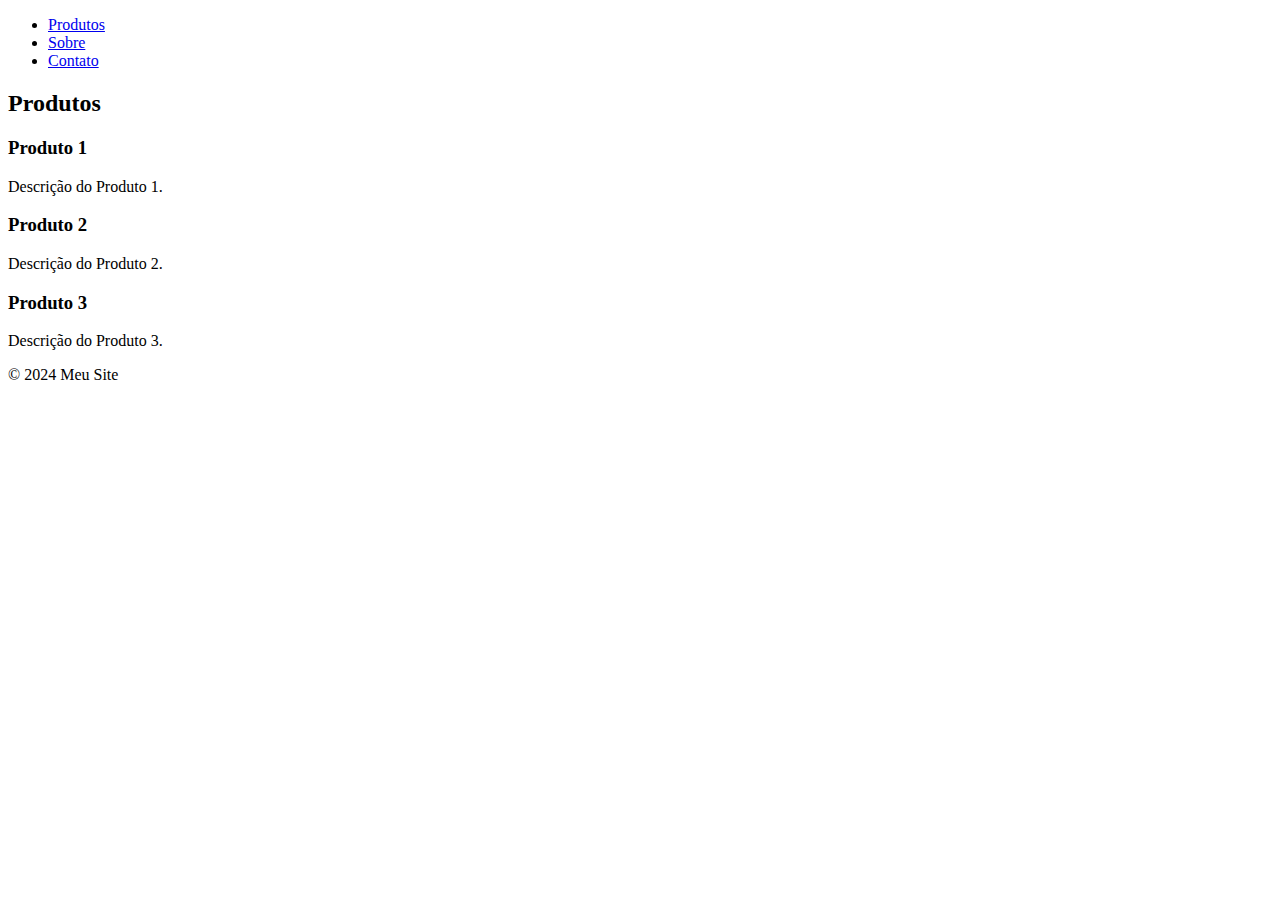
==== produtos.html @ 5daea449 "s" ====
<!DOCTYPE html>
<html lang="pt-BR">
<head>
    <meta charset="UTF-8">
    <meta name="viewport" content="width=device-width, initial-scale=1.0">
    <link rel="stylesheet" href="styles.css">
    <title>Meu Site</title>
</head>
<body>
    <header>
        <nav>
            <ul>
                <li><a href="#produtos">Produtos</a></li>
                <li><a href="#sobre">Sobre</a></li>
                <li><a href="#contato">Contato</a></li>
            </ul>
        </nav>
    </header>

    <section id="produtos">
        <h2>Produtos</h2>
        <div class="produto">
            <h3>Produto 1</h3>
            <p>Descrição do Produto 1.</p>
        </div>
        <div class="produto">
            <h3>Produto 2</h3>
            <p>Descrição do Produto 2.</p>
        </div>
        <div class="produto">
            <h3>Produto 3</h3>
            <p>Descrição do Produto 3.</p>
        </div>
    </section>

    <footer>
        <p>&copy; 2024 Meu Site</p>
    </footer>
</body>
</html>
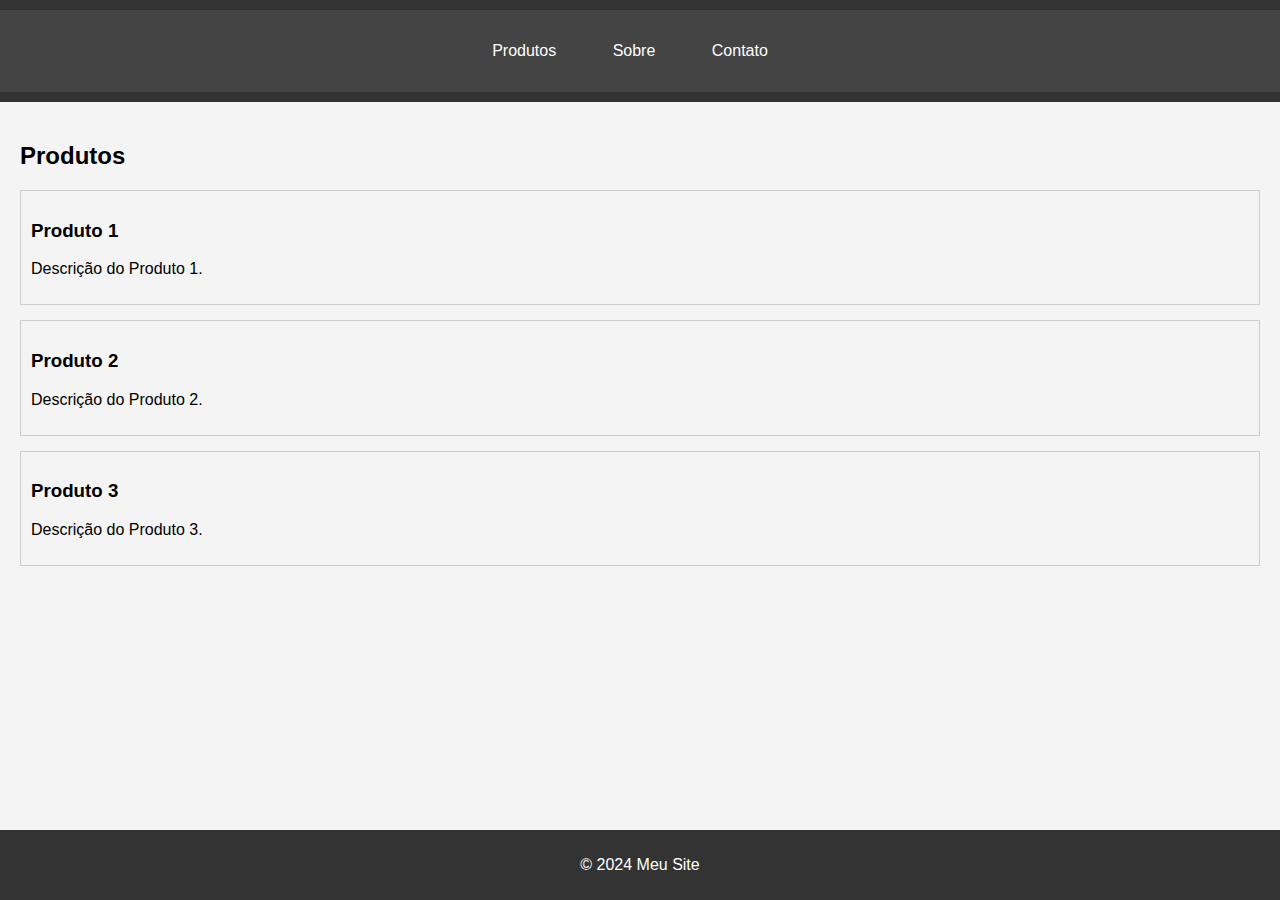
==== commit d3d80056: "s" ====
--- a/produtos.html
+++ b/produtos.html
@@ -4,7 +4,9 @@
     <meta charset="UTF-8">
     <meta name="viewport" content="width=device-width, initial-scale=1.0">
     <link rel="stylesheet" href="styles.css">
-    <title>Meu Site</title>
+    <title>Produtos</title>
+    <link href="" rel="stylesheet">
+    <link rel="stylesheet" href="style.css"
 </head>
 <body>
     <header>
--- a/style.css
+++ b/style.css
@@ -0,0 +1,154 @@
+
+body {
+    font-family: Arial, sans-serif;
+    margin: 0;
+    padding: 0;
+    background-color: #f4f4f4;
+}
+
+/* Estiliza o cabeçalho */
+header {
+    background-color: #333;
+    color: #fff;
+    padding: 1rem;
+    text-align: center;
+}
+
+/* Estiliza a navegação */
+nav {
+    background-color: #444;
+    color: #fff;
+    padding: 1rem;
+    text-align: center;
+}
+
+/* Estiliza os links de navegação */
+nav a {
+    color: #fff;
+    margin: 0 1rem;
+    text-decoration: none;
+}
+
+/* Estiliza a seção principal */
+main {
+    padding: 2rem;
+}
+
+/* Estiliza o rodapé */
+footer {
+    background-color: #333;
+    color: #fff;
+    text-align: center;
+    padding: 1rem;
+    position: fixed;
+    width: 100%;
+    bottom: 0;
+}
+
+body {
+    font-family: Arial, sans-serif;
+    margin: 0;
+    padding: 0;
+}
+
+header {
+    background: #333;
+    color: white;
+    padding: 10px 0;
+}
+
+nav ul {
+    list-style: none;
+    padding: 0;
+}
+
+nav ul li {
+    display: inline;
+    margin-right: 20px;
+}
+
+nav ul li a {
+    color: white;
+    text-decoration: none;
+}
+
+section {
+    padding: 20px;
+}
+
+.produto {
+    border: 1px solid #ccc;
+    margin-bottom: 15px;
+    padding: 10px;
+}
+
+footer {
+    text-align: center;
+    padding: 10px 0;
+    background: #333;
+    color: white;
+}
+
+/* Estilos gerais */
+body {
+    font-family: Arial, sans-serif;
+    margin: 0;
+    padding: 0;
+}
+
+/* Estilos do header e nav */
+header {
+    background: #333;
+    color: white;
+    padding: 10px 0;
+}
+
+nav ul {
+    list-style: none;
+    padding: 0;
+}
+
+nav ul li {
+    display: inline;
+    margin-right: 20px;
+}
+
+nav ul li a {
+    color: white;
+    text-decoration: none;
+}
+
+/* Estilos dos botões */
+button {
+    background-color: #007bff; /* Cor de fundo */
+    color: white;              /* Cor do texto */
+    border: none;              /* Remove a borda padrão */
+    padding: 10px 15px;        /* Espaçamento interno */
+    border-radius: 5px;        /* Bordas arredondadas */
+    cursor: pointer;           /* Muda o cursor para pointer */
+    font-size: 16px;           /* Tamanho da fonte */
+    transition: background-color 0.3s; /* Efeito de transição */
+}
+
+button:hover {
+    background-color: #0056b3; /* Cor do fundo ao passar o mouse */
+}
+
+/* Estilos da seção produtos */
+section {
+    padding: 20px;
+}
+
+.produto {
+    border: 1px solid #ccc;
+    margin-bottom: 15px;
+    padding: 10px;
+}
+
+/* Estilos do footer */
+footer {
+    text-align: center;
+    padding: 10px 0;
+    background: #333;
+    color: white;
+}
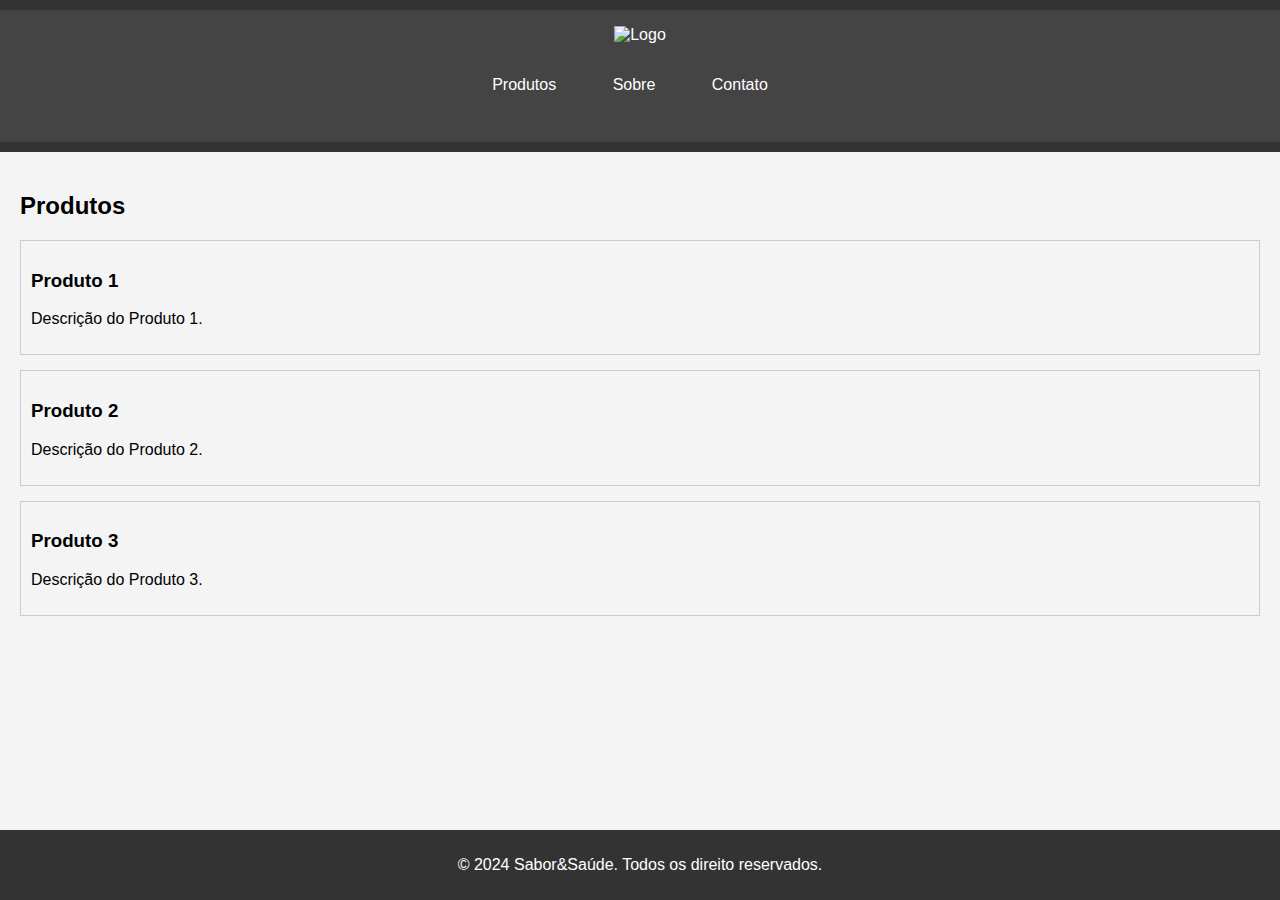
==== commit 48c2dd5e: "4" ====
--- a/produtos.html
+++ b/produtos.html
@@ -11,12 +11,16 @@
 <body>
     <header>
         <nav>
+            <div class="contatus">
+                <a href="index.html" class="branch"><img src="Preview.png" alt="Logo" title="zum-bido"></a>
+                <nav class="menu">
             <ul>
                 <li><a href="#produtos">Produtos</a></li>
                 <li><a href="#sobre">Sobre</a></li>
                 <li><a href="#contato">Contato</a></li>
             </ul>
         </nav>
+        </div>
     </header>
 
     <section id="produtos">
@@ -36,7 +40,7 @@
     </section>
 
     <footer>
-        <p>&copy; 2024 Meu Site</p>
+        <p>&copy; 2024 Sabor&Saúde. Todos os direito reservados.</p>
     </footer>
 </body>
 </html>
--- a/style.css
+++ b/style.css
@@ -6,7 +6,6 @@
     background-color: #f4f4f4;
 }
 
-/* Estiliza o cabeçalho */
 header {
     background-color: #333;
     color: #fff;
@@ -14,7 +13,6 @@
     text-align: center;
 }
 
-/* Estiliza a navegação */
 nav {
     background-color: #444;
     color: #fff;
@@ -22,19 +20,16 @@
     text-align: center;
 }
 
-/* Estiliza os links de navegação */
 nav a {
     color: #fff;
     margin: 0 1rem;
     text-decoration: none;
 }
 
-/* Estiliza a seção principal */
 main {
     padding: 2rem;
 }
 
-/* Estiliza o rodapé */
 footer {
     background-color: #333;
     color: #fff;
@@ -89,14 +84,12 @@
     color: white;
 }
 
-/* Estilos gerais */
 body {
     font-family: Arial, sans-serif;
     margin: 0;
     padding: 0;
 }
 
-/* Estilos do header e nav */
 header {
     background: #333;
     color: white;
@@ -118,7 +111,6 @@
     text-decoration: none;
 }
 
-/* Estilos dos botões */
 button {
     background-color: #007bff; /* Cor de fundo */
     color: white;              /* Cor do texto */
@@ -134,7 +126,6 @@
     background-color: #0056b3; /* Cor do fundo ao passar o mouse */
 }
 
-/* Estilos da seção produtos */
 section {
     padding: 20px;
 }
@@ -145,7 +136,6 @@
     padding: 10px;
 }
 
-/* Estilos do footer */
 footer {
     text-align: center;
     padding: 10px 0;
